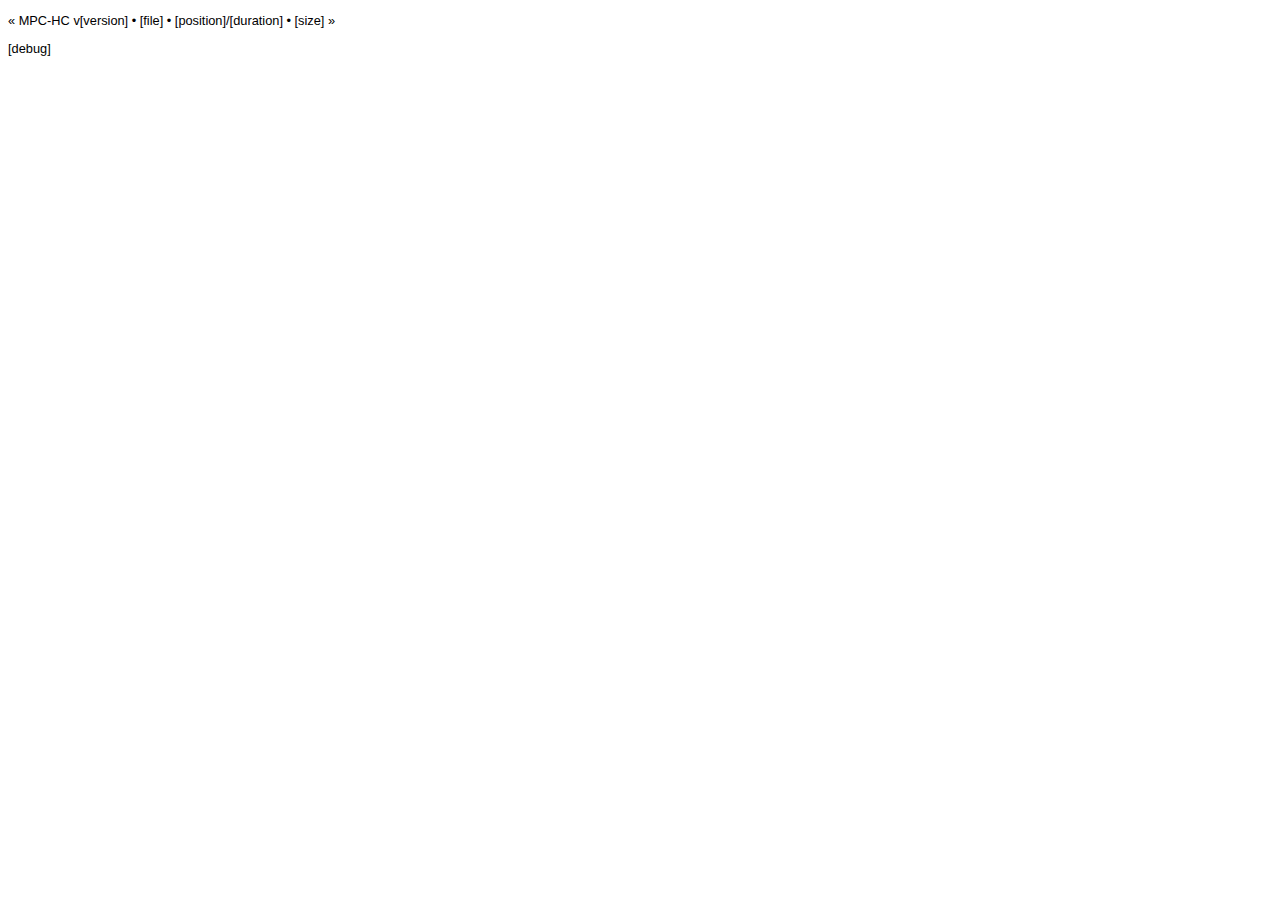
==== src/mpc-hc/res/web/info.html @ b4aef608 "WebServer: switch to html5 and use html5shiv for pre IE 9 browsers" ====
<!DOCTYPE html>
<html>
	<head>
		<title>MPC-HC Web Server - Info</title>
		<meta charset="utf-8">
		<link rel="stylesheet" href="default.css">
		<link rel="shortcut icon" href="favicon.ico">
		<!--[if lt IE 9]>
		<script src="js/html5shiv.js"></script>
		<![endif]-->
	</head>
	<body>
		<p id="mpchc_np">&laquo; MPC-HC v[version] &bull; [file] &bull; [position]/[duration] &bull; [size] &raquo;</p>
[debug]
	</body>
</html>
---- src/mpc-hc/res/web/default.css ----
body,
th,
td,
.sectionInfo {
	font-family:Verdana, Arial, Helvetica, Sans-Serif;
	font-size:.8em;
}

.nobr {
	white-space:nowrap;
}

img {
	border:0;
	margin:0;
	padding:0;
}

#player {
	margin-left:auto;
	margin-right:auto;
}

#player td {
	font-family:Sans-Serif;
	font-size:13px;
}

#header td {
	height:30px;
}

#headerIcon {
	background:url(img/headericon.png) no-repeat;
	width:22px;
}

#headerBack {
	background:url(img/headerback.png) repeat-x;
	color:white;
	font-weight:bold;
}

#headerClose {
	background:url(img/headerclose.png) no-repeat;
	width:28px;
}

#durstr,
#posstr,
#status,
#title {
	display:inline;
	float:left;
}

#menu td {
	font-family:Sans-Serif;
	font-size:12px;
	padding:1px 5px;
}

#controlbar,
#menu {
	background:#ECE6D4;
}

#statusbar td {
	font-family:Sans-Serif;
	font-size:12px;
}

#statusbar,
#video {
	background:black;
	color:white;
}

#video {
	cursor:pointer;
	padding:1px;
}

#controlbar {
	background:url(img/controlback.png) repeat-x;
	height:28px;
}

#controlbuttonplay {
	background:url(img/controlbuttonplay.png) no-repeat;
	width:25px;
	height:28px;
}

#controlbuttonpause {
	background:url(img/controlbuttonpause.png) no-repeat;
	width:23px;
	height:28px;
}

#controlbuttonstop {
	background:url(img/controlbuttonstop.png) no-repeat;
	width:25px;
	height:28px;
}

#controlbuttonskipback {
	background:url(img/controlbuttonskipback.png) no-repeat;
	width:24px;
	height:28px;
}

#controlbuttondecrate {
	background:url(img/controlbuttondecrate.png) no-repeat;
	width:22px;
	height:28px;
}

#controlbuttonincrate {
	background:url(img/controlbuttonincrate.png) no-repeat;
	width:23px;
	height:28px;
}

#controlbuttonskipforward {
	background:url(img/controlbuttonskipforward.png) no-repeat;
	width:28px;
	height:28px;
}

#controlbuttonstep {
	background:url(img/controlbuttonstep.png) no-repeat;
	width:31px;
	height:28px;
}

#controlvolumemute {
	background:url(img/controlvolumeon.png) no-repeat;
	width:28px;
	height:28px;
}

#controlvolumebar {
	background:url(img/controlvolumebar.png) no-repeat;
	width:55px;
	height:28px;
}

#seekbar {
	background:url(img/seekbarmid.png) repeat-x;
}

#leftside {
	background:url(img/leftside.png) repeat-y;
	width:4px;
}

#rightside {
	background:url(img/rightside.png) repeat-y;
	width:4px;
}

#leftbottomside {
	background:url(img/leftbottomside.png) repeat-x;
	width:4px;
	height:4px;
}

#bottomside {
	background:url(img/bottomside.png) repeat-x;
	height:4px;
}

#rightbottomside {
	background:url(img/rightbottomside.png) repeat-x;
	width:4px;
	height:4px;
}

#center,
#header {
	width:100%;
}

#debug {
	white-space:pre-wrap;
}

.centered {
	text-align:center;
}

.browser-table {
	padding:2px;
	width:100%;
}
.browser-table,
.browser-th,
.browser-td {
	border:solid 1px;
}
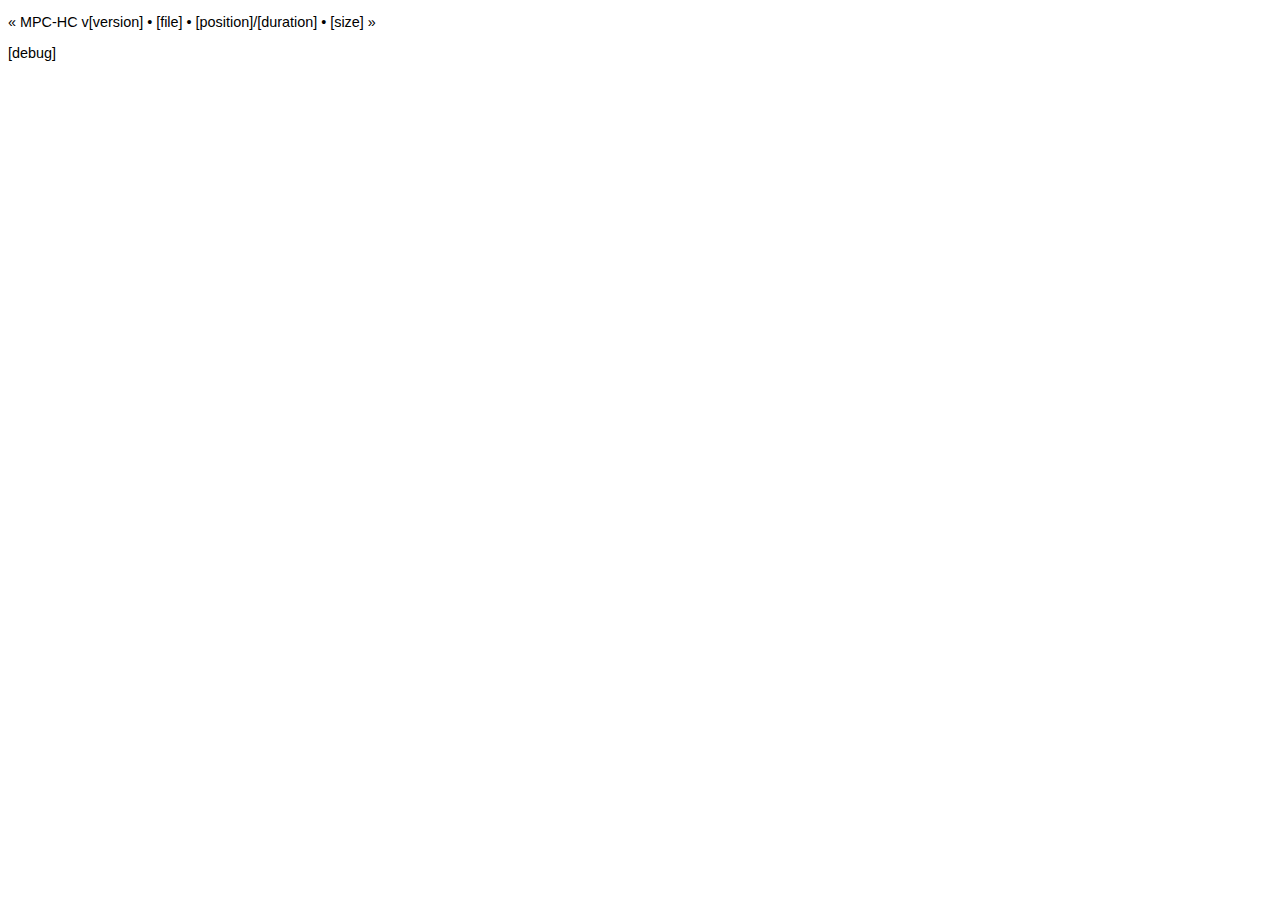
==== commit f26f1efa: "web/info.html: document where the mpchc_np id is used" ====
--- a/src/mpc-hc/res/web/info.html
+++ b/src/mpc-hc/res/web/info.html
@@ -10,6 +10,7 @@
 		<![endif]-->
 	</head>
 	<body>
+		<!-- The mpchc_np id is used by the mIRC now playing snippet only -->
 		<p id="mpchc_np">&laquo; MPC-HC v[version] &bull; [file] &bull; [position]/[duration] &bull; [size] &raquo;</p>
 [debug]
 	</body>
--- a/src/mpc-hc/res/web/default.css
+++ b/src/mpc-hc/res/web/default.css
@@ -1,201 +1,440 @@
+/*! normalize.css v2.1.0 | MIT License | git.io/normalize */
+
+/* ==========================================================================
+   HTML5 display definitions
+   ========================================================================== */
+
+/**
+ * Address styling not present in IE 8/9.
+ */
+
+[hidden] {
+	display: none;
+}
+
+/* ==========================================================================
+   Base
+   ========================================================================== */
+
+/**
+ * 2. Prevent iOS text size adjust after orientation change, without disabling
+ *	user zoom.
+ */
+
+html {
+	-webkit-text-size-adjust: 100%; /* 2 */
+	-ms-text-size-adjust: 100%; /* 2 */
+}
+
+/* ==========================================================================
+   Links
+   ========================================================================== */
+
+/**
+ * Address `outline` inconsistency between Chrome and other browsers.
+ */
+
+a:focus {
+	outline: thin dotted;
+}
+
+/**
+ * Improve readability when focused and also mouse hovered in all browsers.
+ */
+
+a:active,
+a:hover {
+	outline: 0;
+}
+
+/* ==========================================================================
+   Typography
+   ========================================================================== */
+
+/**
+ * Address variable `h1` font-size and margin within `section` and `article`
+ * contexts in Firefox 4+, Safari 5, and Chrome.
+ */
+
+h1 {
+	font-size: 2em;
+	margin: 0.67em 0;
+}
+
+/**
+ * Address style set to `bolder` in Firefox 4+, Safari 5, and Chrome.
+ */
+
+strong {
+	font-weight: bold;
+}
+
+/**
+ * Correct font family set oddly in Safari 5 and Chrome.
+ */
+
+pre {
+	font-family: monospace, serif;
+	font-size: 1em;
+}
+
+/**
+ * Improve readability of pre-formatted text in all browsers.
+ */
+
+pre {
+	white-space: pre-wrap;
+}
+
+/* ==========================================================================
+   Embedded content
+   ========================================================================== */
+
+/**
+ * Remove border when inside `a` element in IE 8/9.
+ */
+
+img {
+	border: 0;
+}
+
+/* ==========================================================================
+   Forms
+   ========================================================================== */
+
+/**
+ * 1. Correct font family not being inherited in all browsers.
+ * 2. Correct font size not being inherited in all browsers.
+ * 3. Address margins set differently in Firefox 4+, Safari 5, and Chrome.
+ */
+
+button,
+input,
+select,
+textarea {
+	font-family: inherit; /* 1 */
+	font-size: 100%; /* 2 */
+	margin: 0; /* 3 */
+}
+
+/**
+ * Address Firefox 4+ setting `line-height` on `input` using `!important` in
+ * the UA stylesheet.
+ */
+
+button,
+input {
+	line-height: normal;
+}
+
+/**
+ * Address inconsistent `text-transform` inheritance for `button` and `select`.
+ * All other form control elements do not inherit `text-transform` values.
+ * Correct `button` style inheritance in Chrome, Safari 5+, and IE 8+.
+ * Correct `select` style inheritance in Firefox 4+ and Opera.
+ */
+
+button,
+select {
+	text-transform: none;
+}
+
+/**
+ * 1. Avoid the WebKit bug in Android 4.0.* where (2) destroys native `audio`
+ *    and `video` controls.
+ * 2. Correct inability to style clickable `input` types in iOS.
+ * 3. Improve usability and consistency of cursor style between image-type
+ *    `input` and others.
+ */
+
+button,
+html input[type="button"], /* 1 */
+input[type="reset"],
+input[type="submit"] {
+	-webkit-appearance: button; /* 2 */
+	cursor: pointer; /* 3 */
+}
+
+/**
+ * Re-set default cursor for disabled elements.
+ */
+
+button[disabled],
+html input[disabled] {
+	cursor: default;
+}
+
+/**
+ * 1. Address box sizing set to `content-box` in IE 8/9.
+ * 2. Remove excess padding in IE 8/9.
+ */
+
+input[type="checkbox"],
+input[type="radio"] {
+	box-sizing: border-box; /* 1 */
+	padding: 0; /* 2 */
+}
+
+/**
+ * 1. Address `appearance` set to `searchfield` in Safari 5 and Chrome.
+ * 2. Address `box-sizing` set to `border-box` in Safari 5 and Chrome
+ *   (include `-moz` to future-proof).
+ */
+
+input[type="search"] {
+	-webkit-appearance: textfield; /* 1 */
+	-moz-box-sizing: content-box;
+	-webkit-box-sizing: content-box; /* 2 */
+	box-sizing: content-box;
+}
+
+/**
+ * Remove inner padding and search cancel button in Safari 5 and Chrome
+ * on OS X.
+ */
+
+input[type="search"]::-webkit-search-cancel-button,
+input[type="search"]::-webkit-search-decoration {
+	-webkit-appearance: none;
+}
+
+/**
+ * Remove inner padding and border in Firefox 4+.
+ */
+
+button::-moz-focus-inner,
+input::-moz-focus-inner {
+	border: 0;
+	padding: 0;
+}
+
+/* END OF normalize.css 2.0.1 */
+
+
 body,
 th,
 td,
 .sectionInfo {
-	font-family:Verdana, Arial, Helvetica, Sans-Serif;
-	font-size:.8em;
+	font-family: Arial, Verdana, Helvetica, Sans-Serif;
+	font-size: 0.90em;
 }
 
 .nobr {
-	white-space:nowrap;
+	white-space: nowrap;
 }
 
 img {
-	border:0;
-	margin:0;
-	padding:0;
+	margin: 0;
+	padding: 0;
 }
 
 #player {
-	margin-left:auto;
-	margin-right:auto;
+	margin-left: auto;
+	margin-right: auto;
+}
+
+#player,
+#player table,
+#player td,
+#player th {
+	border-collapse: separate;
+	padding: 0;
+	border-spacing: 0;
 }
 
 #player td {
-	font-family:Sans-Serif;
-	font-size:13px;
+	font-family: Sans-Serif;
+	font-size: 13px;
 }
 
 #header td {
-	height:30px;
+	height: 30px;
 }
 
 #headerIcon {
-	background:url(img/headericon.png) no-repeat;
-	width:22px;
+	background: url(img/headericon.png) no-repeat;
+	width: 22px;
 }
 
 #headerBack {
-	background:url(img/headerback.png) repeat-x;
-	color:white;
-	font-weight:bold;
+	background: url(img/headerback.png) repeat-x;
+	color: white;
+	font-weight: bold;
 }
 
 #headerClose {
-	background:url(img/headerclose.png) no-repeat;
-	width:28px;
+	background: url(img/headerclose.png) no-repeat;
+	width: 28px;
 }
 
 #durstr,
 #posstr,
 #status,
 #title {
-	display:inline;
-	float:left;
+	display: inline;
+	float: left;
 }
 
 #menu td {
-	font-family:Sans-Serif;
-	font-size:12px;
-	padding:1px 5px;
+	font-size: 12px;
+	padding: 1px 5px;
+}
+
+#menu-help {
+	width: 100%;
 }
 
 #controlbar,
 #menu {
-	background:#ECE6D4;
-}
-
-#statusbar td {
-	font-family:Sans-Serif;
-	font-size:12px;
+	background: #ECE6D4;
+	width: 100%;
+}
+#statusbar {
+	width: 100%;
 }
 
 #statusbar,
 #video {
-	background:black;
-	color:white;
+	background: black;
+	color: white;
 }
 
 #video {
-	cursor:pointer;
-	padding:1px;
+	cursor: pointer;
+	padding: 1px;
 }
 
 #controlbar {
-	background:url(img/controlback.png) repeat-x;
-	height:28px;
+	background: url(img/controlback.png) repeat-x;
+	height: 28px;
 }
 
 #controlbuttonplay {
-	background:url(img/controlbuttonplay.png) no-repeat;
-	width:25px;
-	height:28px;
+	background: url(img/controlbuttonplay.png) no-repeat;
+	width: 25px;
+	height: 28px;
 }
 
 #controlbuttonpause {
-	background:url(img/controlbuttonpause.png) no-repeat;
-	width:23px;
-	height:28px;
+	background: url(img/controlbuttonpause.png) no-repeat;
+	width: 23px;
+	height: 28px;
 }
 
 #controlbuttonstop {
-	background:url(img/controlbuttonstop.png) no-repeat;
-	width:25px;
-	height:28px;
+	background: url(img/controlbuttonstop.png) no-repeat;
+	width: 25px;
+	height: 28px;
 }
 
 #controlbuttonskipback {
-	background:url(img/controlbuttonskipback.png) no-repeat;
-	width:24px;
-	height:28px;
+	background: url(img/controlbuttonskipback.png) no-repeat;
+	width: 24px;
+	height: 28px;
 }
 
 #controlbuttondecrate {
-	background:url(img/controlbuttondecrate.png) no-repeat;
-	width:22px;
-	height:28px;
+	background: url(img/controlbuttondecrate.png) no-repeat;
+	width: 22px;
+	height: 28px;
 }
 
 #controlbuttonincrate {
-	background:url(img/controlbuttonincrate.png) no-repeat;
-	width:23px;
-	height:28px;
+	background: url(img/controlbuttonincrate.png) no-repeat;
+	width: 23px;
+	height: 28px;
 }
 
 #controlbuttonskipforward {
-	background:url(img/controlbuttonskipforward.png) no-repeat;
-	width:28px;
-	height:28px;
+	background: url(img/controlbuttonskipforward.png) no-repeat;
+	width: 28px;
+	height: 28px;
 }
 
 #controlbuttonstep {
-	background:url(img/controlbuttonstep.png) no-repeat;
-	width:31px;
-	height:28px;
+	background: url(img/controlbuttonstep.png) no-repeat;
+	width: 31px;
+	height: 28px;
 }
 
 #controlvolumemute {
-	background:url(img/controlvolumeon.png) no-repeat;
-	width:28px;
-	height:28px;
+	background: url(img/controlvolumeon.png) no-repeat;
+	width: 28px;
+	height: 28px;
 }
 
 #controlvolumebar {
-	background:url(img/controlvolumebar.png) no-repeat;
-	width:55px;
-	height:28px;
+	background: url(img/controlvolumebar.png) no-repeat;
+	width: 55px;
+	height: 28px;
 }
 
 #seekbar {
-	background:url(img/seekbarmid.png) repeat-x;
+	background: url(img/seekbarmid.png) repeat-x;
+	width: 100%;
+}
+
+#seekbar td {
+	font-size: 0;
 }
 
 #leftside {
-	background:url(img/leftside.png) repeat-y;
-	width:4px;
+	background: url(img/leftside.png) repeat-y;
+	width: 4px;
 }
 
 #rightside {
-	background:url(img/rightside.png) repeat-y;
-	width:4px;
+	background: url(img/rightside.png) repeat-y;
+	width: 4px;
 }
 
 #leftbottomside {
-	background:url(img/leftbottomside.png) repeat-x;
-	width:4px;
-	height:4px;
+	background: url(img/leftbottomside.png) repeat-x;
+	width: 4px;
+	height: 4px;
 }
 
 #bottomside {
-	background:url(img/bottomside.png) repeat-x;
-	height:4px;
+	background: url(img/bottomside.png) repeat-x;
+	height: 4px;
 }
 
 #rightbottomside {
-	background:url(img/rightbottomside.png) repeat-x;
-	width:4px;
-	height:4px;
+	background: url(img/rightbottomside.png) repeat-x;
+	width: 4px;
+	height: 4px;
 }
 
 #center,
 #header {
-	width:100%;
-}
-
-#debug {
-	white-space:pre-wrap;
+	width: 100%;
 }
 
 .centered {
-	text-align:center;
+	text-align: center;
 }
 
 .browser-table {
-	padding:2px;
-	width:100%;
-}
+	border-collapse: separate;
+	border-spacing: 1px;
+	padding: 1px;
+	width: 100%;
+}
+
 .browser-table,
-.browser-th,
-.browser-td {
-	border:solid 1px;
-}
+.browser-table th,
+.browser-table td {
+	border: 1px solid black;
+}
+
+.browser-table th {
+	white-space: nowrap;
+}
+
+.browser-table-name {
+	width: 100%;
+}
+
+.align-right {
+	text-align: right;
+}
